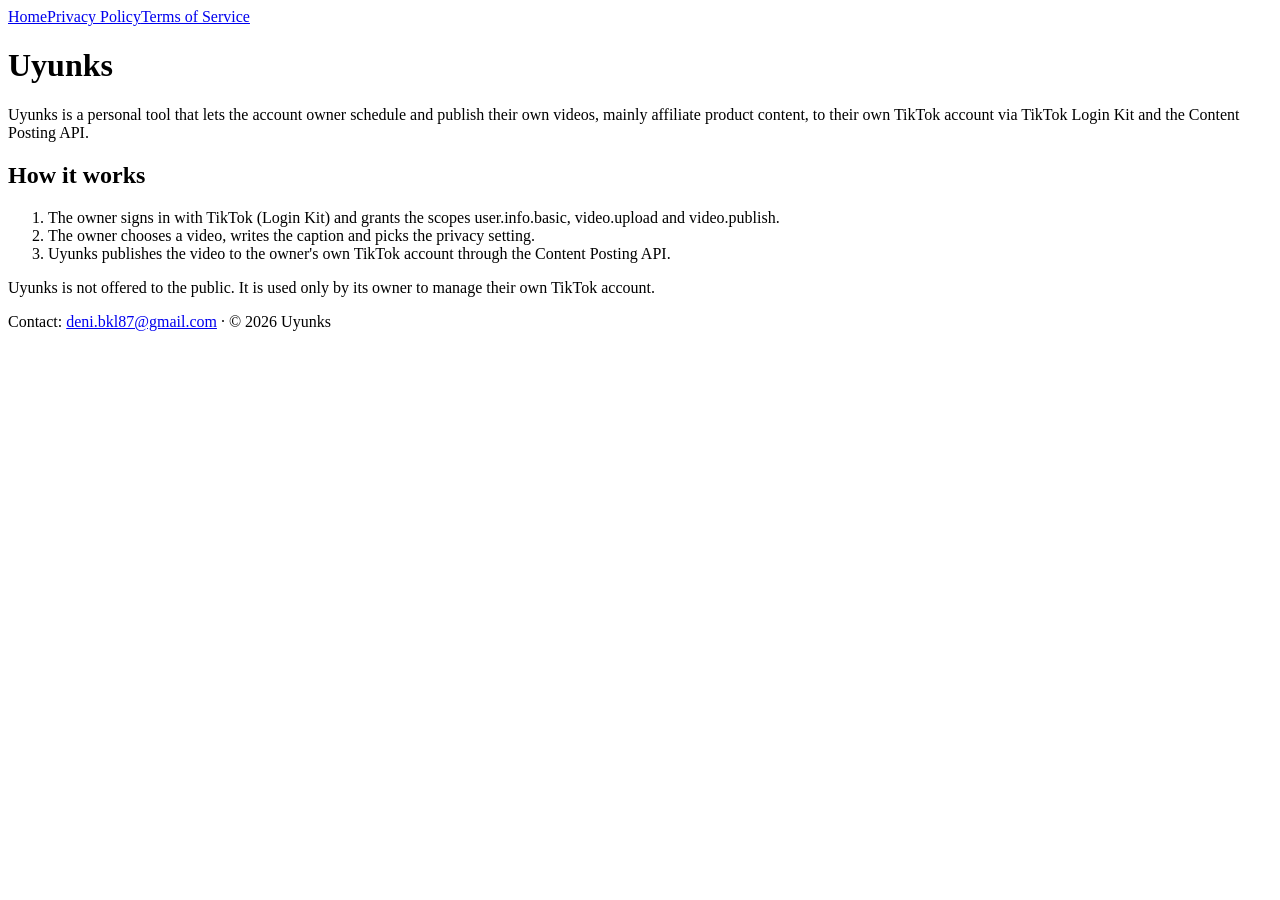
==== index.html @ f756ab07 "Add index.html" ====
<!DOCTYPE html><html lang="en"><head><meta charset="utf-8"><meta name="viewport" content="width=device-width,initial-scale=1"><title>Uyunks</title><link rel="stylesheet" href="style.css"></head><body>
<nav><a href="./">Home</a><a href="privacy.html">Privacy Policy</a><a href="terms.html">Terms of Service</a></nav>
<h1>Uyunks</h1>
<p>Uyunks is a personal tool that lets the account owner schedule and publish their own videos, mainly affiliate product content, to their own TikTok account via TikTok Login Kit and the Content Posting API.</p>
<h2>How it works</h2>
<ol><li>The owner signs in with TikTok (Login Kit) and grants the scopes user.info.basic, video.upload and video.publish.</li><li>The owner chooses a video, writes the caption and picks the privacy setting.</li><li>Uyunks publishes the video to the owner's own TikTok account through the Content Posting API.</li></ol>
<p>Uyunks is not offered to the public. It is used only by its owner to manage their own TikTok account.</p>
<footer>Contact: <a href="mailto:deni.bkl87@gmail.com">deni.bkl87@gmail.com</a> &middot; &copy; 2026 Uyunks</footer>
</body></html>
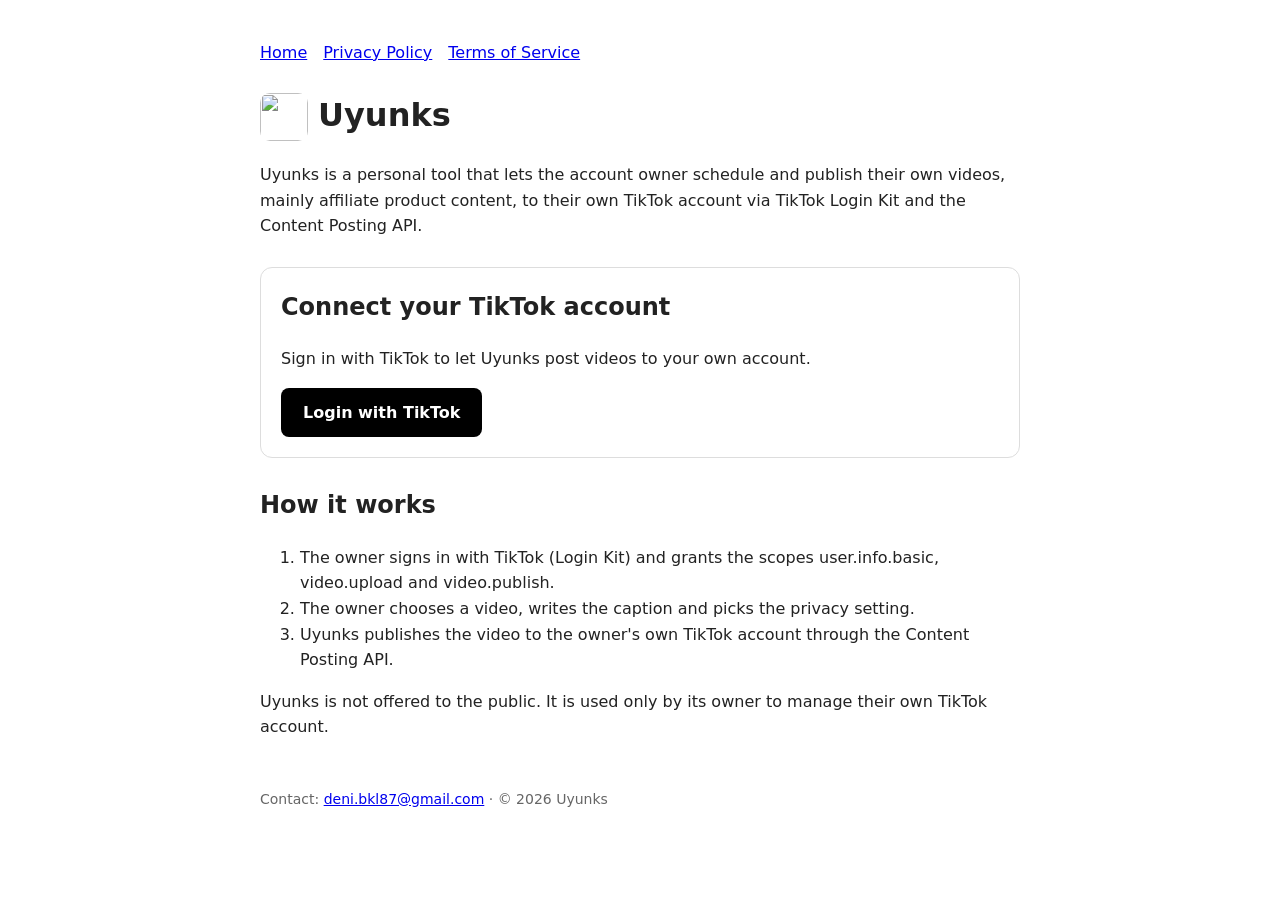
==== commit 85ea1682: "Add TikTok login" ====
--- a/index.html
+++ b/index.html
@@ -1,7 +1,26 @@
-<!DOCTYPE html><html lang="en"><head><meta charset="utf-8"><meta name="viewport" content="width=device-width,initial-scale=1"><title>Uyunks</title><link rel="stylesheet" href="style.css"></head><body>
+<!DOCTYPE html><html lang="en"><head><link rel="icon" href="icon.png"><meta charset="utf-8"><meta name="viewport" content="width=device-width,initial-scale=1"><title>Uyunks</title><link rel="stylesheet" href="style.css"></head><body>
 <nav><a href="./">Home</a><a href="privacy.html">Privacy Policy</a><a href="terms.html">Terms of Service</a></nav>
-<h1>Uyunks</h1>
+<h1><img src="icon.png" alt="" width="48" height="48" style="vertical-align:middle;border-radius:10px;margin-right:10px">Uyunks</h1>
 <p>Uyunks is a personal tool that lets the account owner schedule and publish their own videos, mainly affiliate product content, to their own TikTok account via TikTok Login Kit and the Content Posting API.</p>
+<section id="connect" style="margin:28px 0;padding:20px;border:1px solid #ddd;border-radius:12px">
+<h2 style="margin-top:0">Connect your TikTok account</h2>
+<div id="login"><p>Sign in with TikTok to let Uyunks post videos to your own account.</p>
+<a id="tt-login" href="#" style="display:inline-block;background:#000;color:#fff;padding:12px 22px;border-radius:8px;text-decoration:none;font-weight:600">Login with TikTok</a></div>
+<div id="done" style="display:none"><p><strong>&#10003; TikTok account connected.</strong> Authorization received. Uyunks will now publish your scheduled videos to your TikTok account.</p>
+<p style="font-size:13px;color:#666">Authorization code: <code id="code" style="word-break:break-all"></code></p></div>
+<div id="err" style="display:none;color:#b00"></div>
+</section>
+<script>
+(function(){
+ var K="awhpomnhoofu0a7q", R="https://deni-adr.github.io/";
+ var st=Math.random().toString(36).slice(2);
+ var u="https://www.tiktok.com/v2/auth/authorize/?client_key="+K+"&scope="+encodeURIComponent("user.info.basic,video.upload,video.publish")+"&response_type=code&redirect_uri="+encodeURIComponent(R)+"&state="+st;
+ document.getElementById("tt-login").href=u;
+ var q=new URLSearchParams(location.search);
+ if(q.get("code")){document.getElementById("login").style.display="none";document.getElementById("done").style.display="block";document.getElementById("code").textContent=q.get("code");}
+ else if(q.get("error")){var e=document.getElementById("err");e.style.display="block";e.textContent="Login failed: "+q.get("error")+" "+(q.get("error_description")||"");}
+})();
+</script>
 <h2>How it works</h2>
 <ol><li>The owner signs in with TikTok (Login Kit) and grants the scopes user.info.basic, video.upload and video.publish.</li><li>The owner chooses a video, writes the caption and picks the privacy setting.</li><li>Uyunks publishes the video to the owner's own TikTok account through the Content Posting API.</li></ol>
 <p>Uyunks is not offered to the public. It is used only by its owner to manage their own TikTok account.</p>
--- a/style.css
+++ b/style.css
@@ -0,0 +1,2 @@
+body{font-family:system-ui,Arial,sans-serif;max-width:760px;margin:40px auto;padding:0 20px;line-height:1.6;color:#222}
+nav a{margin-right:16px}h1{margin-top:24px}footer{margin-top:48px;font-size:14px;color:#666}
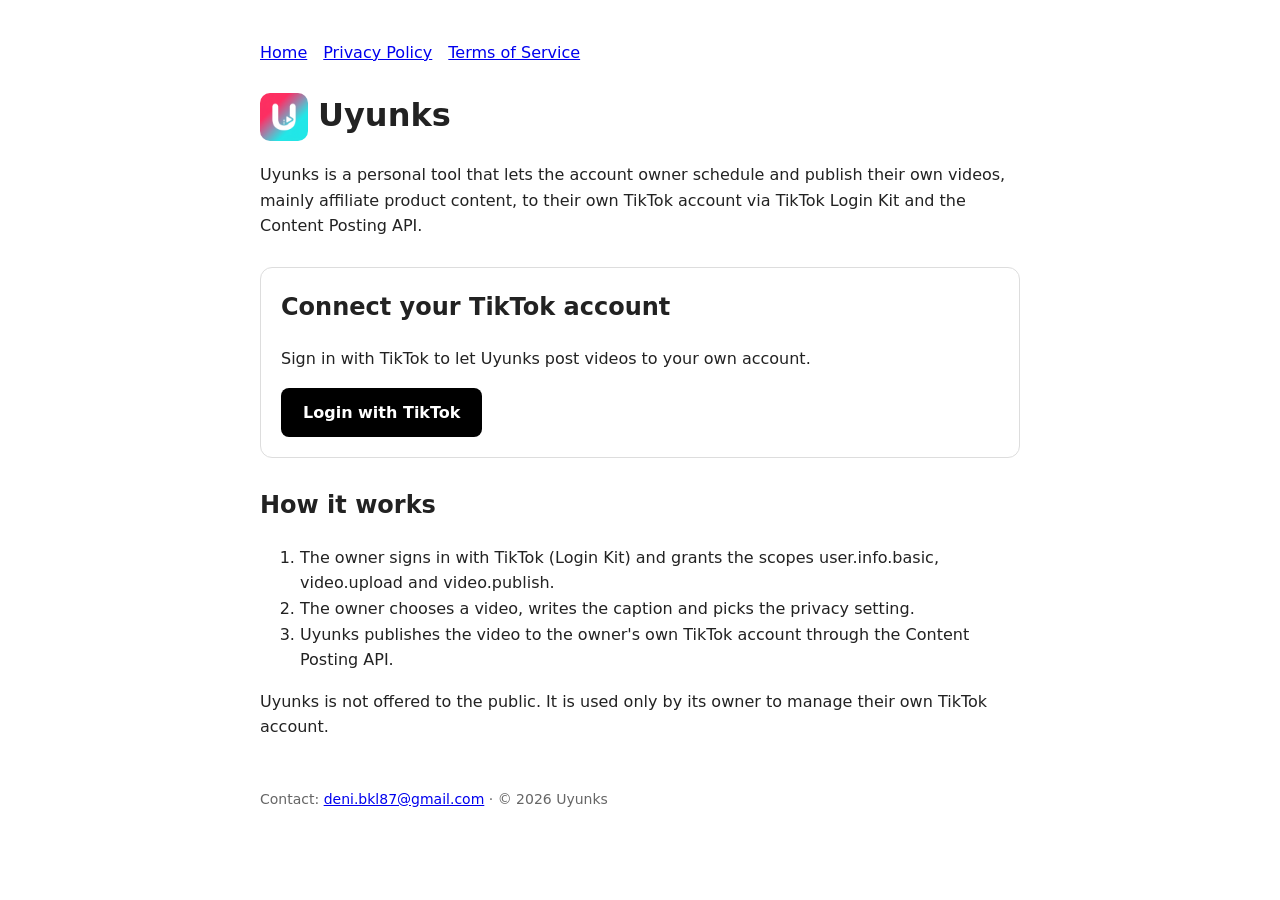
==== commit ba532f2f: "Use sandbox client key" ====
--- a/index.html
+++ b/index.html
@@ -12,7 +12,7 @@
 </section>
 <script>
 (function(){
- var K="awhpomnhoofu0a7q", R="https://deni-adr.github.io/";
+ var K="sbawe2jipfn5lpa5io", R="https://deni-adr.github.io/";
  var st=Math.random().toString(36).slice(2);
  var u="https://www.tiktok.com/v2/auth/authorize/?client_key="+K+"&scope="+encodeURIComponent("user.info.basic,video.upload,video.publish")+"&response_type=code&redirect_uri="+encodeURIComponent(R)+"&state="+st;
  document.getElementById("tt-login").href=u;
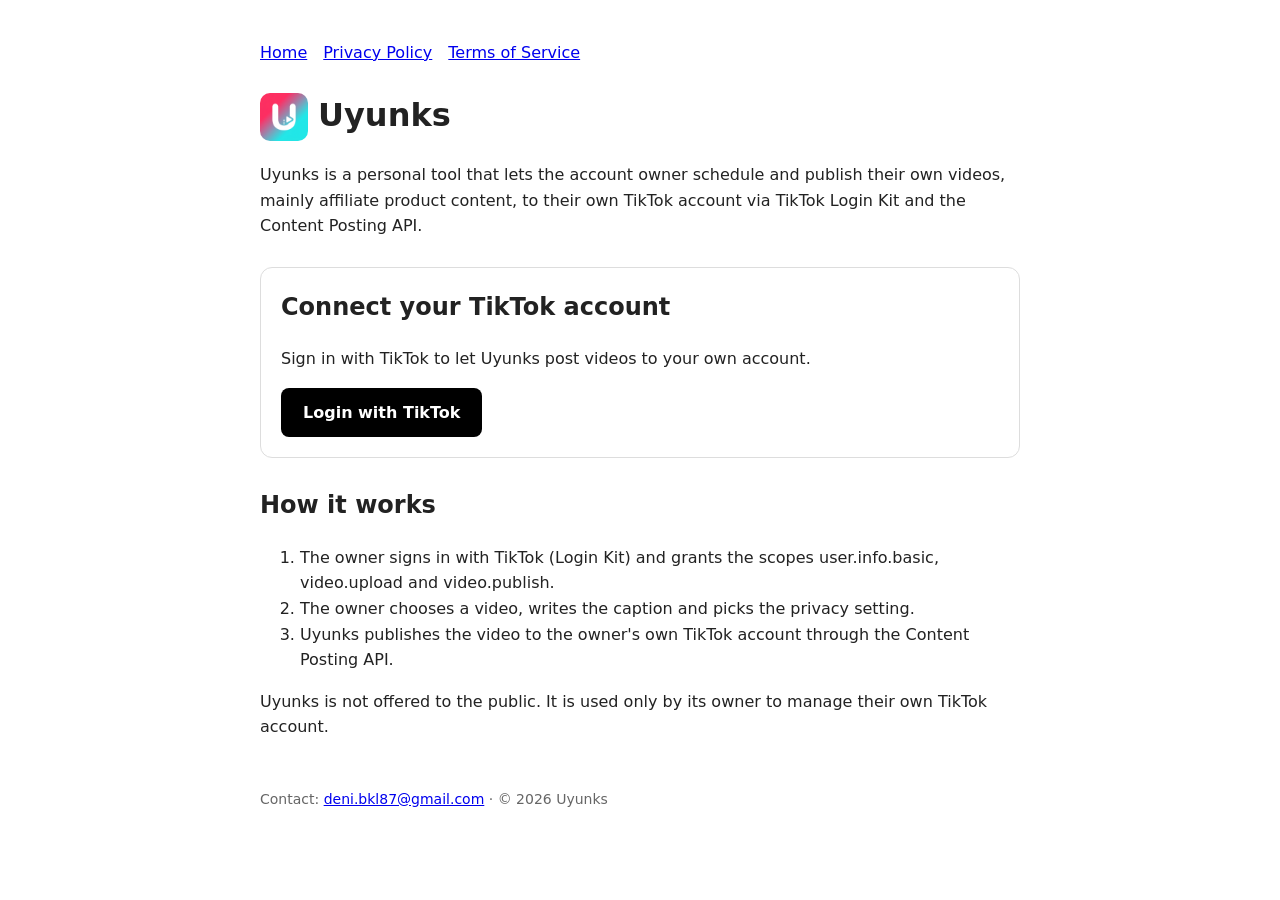
==== commit d7bd7017: "Always show TikTok auth page (account switch)" ====
--- a/index.html
+++ b/index.html
@@ -14,7 +14,7 @@
 (function(){
  var K="sbawe2jipfn5lpa5io", R="https://deni-adr.github.io/";
  var st=Math.random().toString(36).slice(2);
- var u="https://www.tiktok.com/v2/auth/authorize/?client_key="+K+"&scope="+encodeURIComponent("user.info.basic,video.upload,video.publish")+"&response_type=code&redirect_uri="+encodeURIComponent(R)+"&state="+st;
+ var u="https://www.tiktok.com/v2/auth/authorize/?client_key="+K+"&scope="+encodeURIComponent("user.info.basic,video.upload,video.publish")+"&response_type=code&redirect_uri="+encodeURIComponent(R)+"&state="+st+"&disable_auto_auth=1";
  document.getElementById("tt-login").href=u;
  var q=new URLSearchParams(location.search);
  if(q.get("code")){document.getElementById("login").style.display="none";document.getElementById("done").style.display="block";document.getElementById("code").textContent=q.get("code");}
